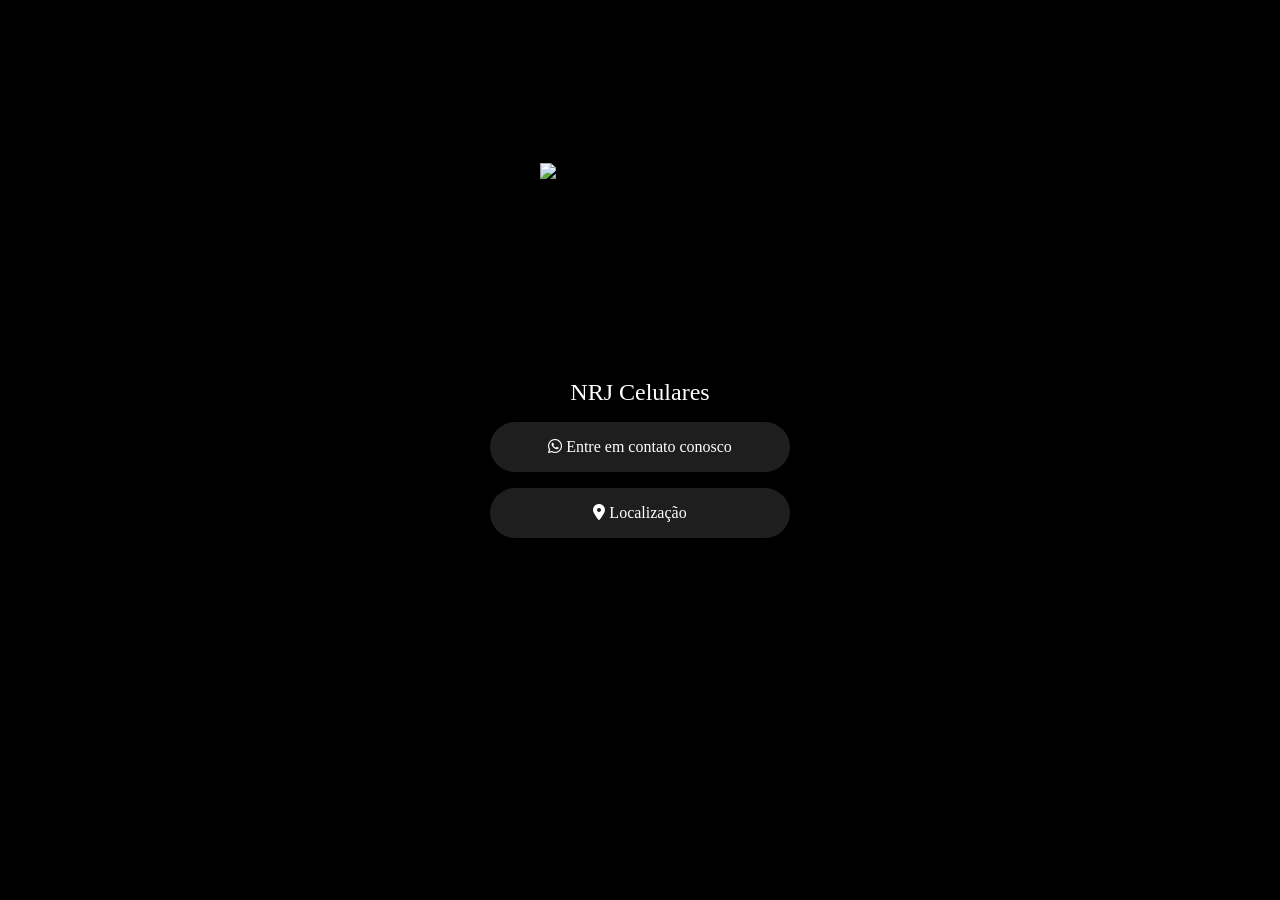
==== index.html @ 9c31a4fd "Rename Página1 index.html to index.html" ====
<!doctype html>
<html lang="pt-BR">
<head>
<meta charset="utf-8">
<meta name="viewport" content="width=device-width, initial-scale=1.0">
<link rel="stylesheet" href="style.css">
<link rel="stylesheet" href="https://cdnjs.cloudflare.com/ajax/libs/font-awesome/6.4.0/css/all.min.css">
<title>loja de celulares</title>
</head>
<body>
    <div class="container">
<img src="logo.jpg" alt="logo da loja, escrito nrj.celulares com fundo preto" class="logo">
<h1>NRJ Celulares</h1>
<a href="https://wa.me/5528999645988" class="botao" target="_blank">
    <i class="fa-brands fa-whatsapp"></i> Entre em contato conosco</a>
<a href="https://maps.app.goo.gl/vthThCTcTctmwrEf6" class="botao" target="_blank">
    <i class="fa-solid fa-location-dot"></i> Localização</a>
</div>









</body>
</html>
---- style.css ----
* {
    margin: 0;
    padding: 0;
    box-sizing: border-box;
}



body{
    background-color: #000000;
    min-height: 100vh;
    display: flex;
    justify-content: center;
    align-items: center;
}

.container{
    display: flex;
    flex-direction: column;
    align-items: center;
    gap: 16px;
    margin-bottom: 200px;
}

.logo{
    width: 200px;
    height: 200px;
}

h1{
    color: #ffffff;
    font-size: 24px;
    font-weight: 500;
}

.botao {
    width: 300px;
    padding: 16px;
    background-color: #1e1e1e;
    color: #ffffff;
    text-decoration: none;
    text-align: center;
    border-radius: 50px;
    font-size: 16px;
    font-weight: 500;
    transition: all 0.3s ease;
}

.botao:hover {
    background-color: #00e5ff;
    color: #000000;
    cursor: pointer;
    transform: translateY(-4px);
}
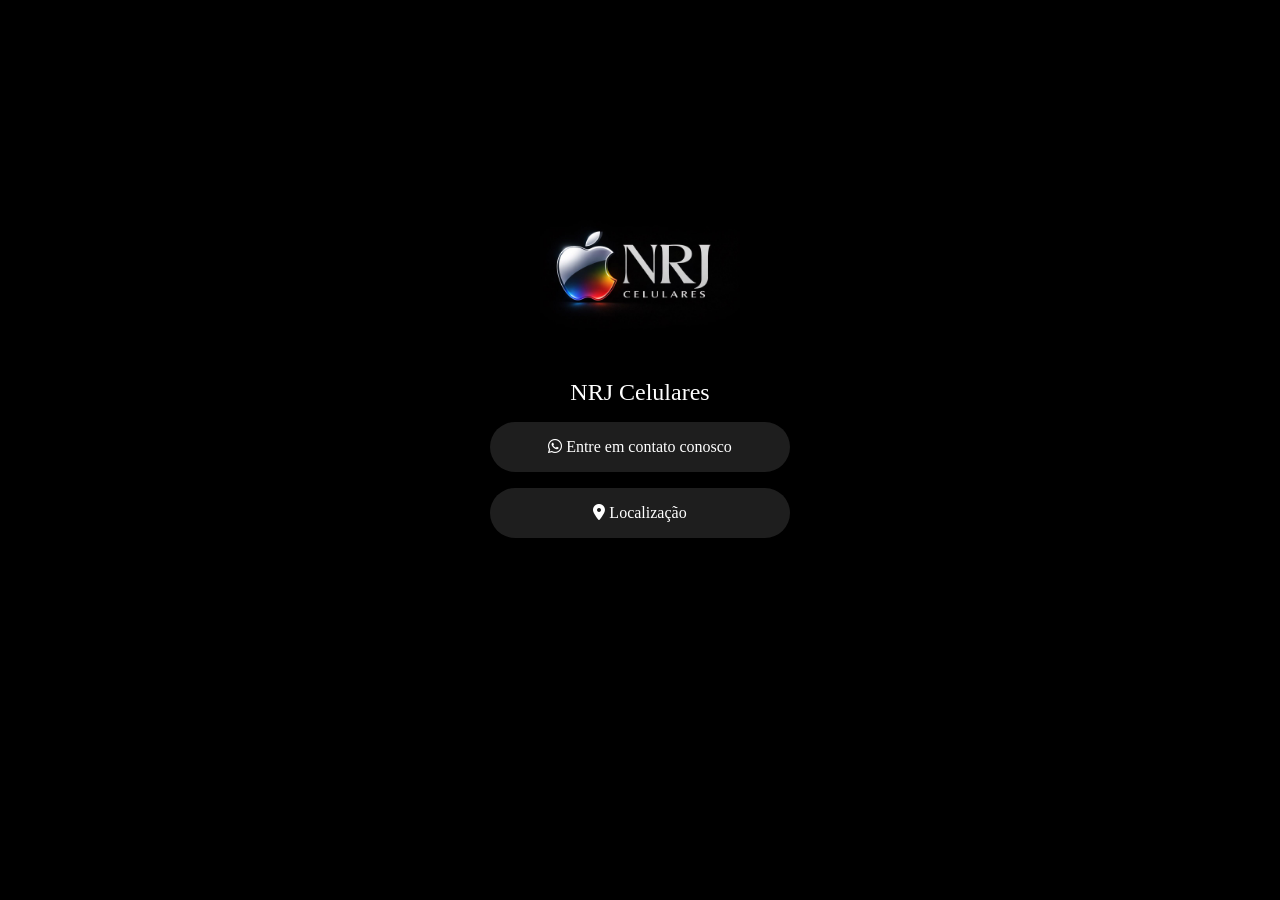
==== commit 0e58cdff: "Update contact links in index.html" ====
--- a/index.html
+++ b/index.html
@@ -11,9 +11,9 @@
     <div class="container">
 <img src="logo.jpg" alt="logo da loja, escrito nrj.celulares com fundo preto" class="logo">
 <h1>NRJ Celulares</h1>
-<a href="https://wa.me/5528999645988" class="botao" target="_blank">
+<a href="https://wa.me/5528999538141" class="botao" target="_blank">
     <i class="fa-brands fa-whatsapp"></i> Entre em contato conosco</a>
-<a href="https://maps.app.goo.gl/vthThCTcTctmwrEf6" class="botao" target="_blank">
+<a href="https://maps.app.goo.gl/shbsXGCPQeW99tfb6?g_st=ic" class="botao" target="_blank">
     <i class="fa-solid fa-location-dot"></i> Localização</a>
 </div>
 
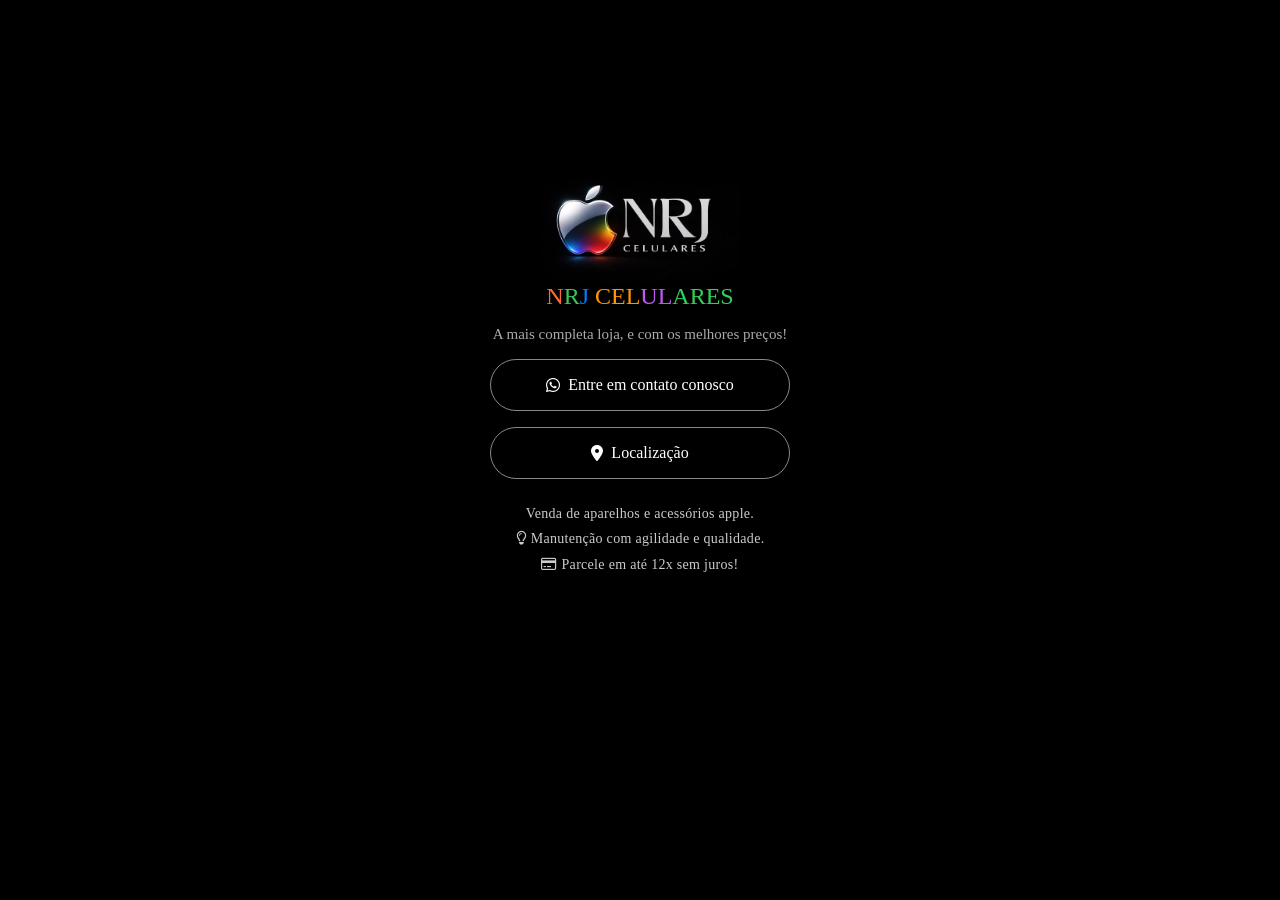
==== commit 4111ce0d: "Update index.html" ====
--- a/index.html
+++ b/index.html
@@ -5,25 +5,28 @@
 <meta name="viewport" content="width=device-width, initial-scale=1.0">
 <link rel="stylesheet" href="style.css">
 <link rel="stylesheet" href="https://cdnjs.cloudflare.com/ajax/libs/font-awesome/6.4.0/css/all.min.css">
-<title>loja de celulares</title>
+<title>NRJ Celulares</title>
 </head>
 <body>
     <div class="container">
-<img src="logo.jpg" alt="logo da loja, escrito nrj.celulares com fundo preto" class="logo">
-<h1>NRJ Celulares</h1>
+<img src="logo.jpg" alt="logo da loja, escrito NRJ Celulares, com fundo preto" class="logo">
+<h1>
+  <span style="color:#FF6B35;">N</span><span style="color:#34C759;">R</span><span style="color:#007AFF;">J</span>
+  <span style="color:#FF9500;"> CEL</span><span style="color:#BF5AF2;">UL</span><span style="color:#30D158;">ARES</span>
+</h1>
+<p class="subtitle">A mais completa loja, e com os melhores preços!</p>
 <a href="https://wa.me/5528999538141" class="botao" target="_blank">
-    <i class="fa-brands fa-whatsapp"></i> Entre em contato conosco</a>
+    <i class="fa-brands fa-whatsapp"></i> Entre em contato conosco
+</a>
 <a href="https://maps.app.goo.gl/shbsXGCPQeW99tfb6?g_st=ic" class="botao" target="_blank">
-    <i class="fa-solid fa-location-dot"></i> Localização</a>
+    <i class="fa-solid fa-location-dot"></i> Localização
+</a>
+    <div class="info">
+        <p><i class="fa-thin fa-mobile"></i>
+         Venda de aparelhos e acessórios apple.</p>
+        <p><i class="fa-regular fa-lightbulb"></i> Manutenção com agilidade e qualidade.</p>
+        <p><i class="fa-regular fa-credit-card"></i> Parcele em até 12x sem juros!</p>
+    </div>
 </div>
-
-
-
-
-
-
-
-
-
 </body>
 </html>
--- a/style.css
+++ b/style.css
@@ -27,29 +27,50 @@
     height: 200px;
 }
 
-h1{
-    color: #ffffff;
+h1 {
+    color: #f7f7f7;
     font-size: 24px;
     font-weight: 500;
+    margin-top: -50px;
+}
+
+.subtitle {
+    color: #aaaaaa;
+    font-size: 15px;
 }
 
 .botao {
     width: 300px;
     padding: 16px;
-    background-color: #1e1e1e;
+    background: transparent;
     color: #ffffff;
     text-decoration: none;
+    display: flex;
     text-align: center;
+    align-items: center;
+    justify-content: center;
+    gap: 8px;
     border-radius: 50px;
     font-size: 16px;
     font-weight: 500;
     transition: all 0.3s ease;
+    border: 1.5px solid #888888;
 }
 
 .botao:hover {
-    background-color: #00e5ff;
-    color: #000000;
+    color: #cccccc;
     cursor: pointer;
     transform: translateY(-4px);
+    border-color: #cccccc;
 }
 
+.info {
+    color:#cccccc;
+    font-size: 14px;
+    margin-top: 20px;
+    line-height: 1.8;
+    letter-spacing: 0.3px;
+    text-align: center;
+    gap: 10px;
+    margin: 6px 0;
+}
